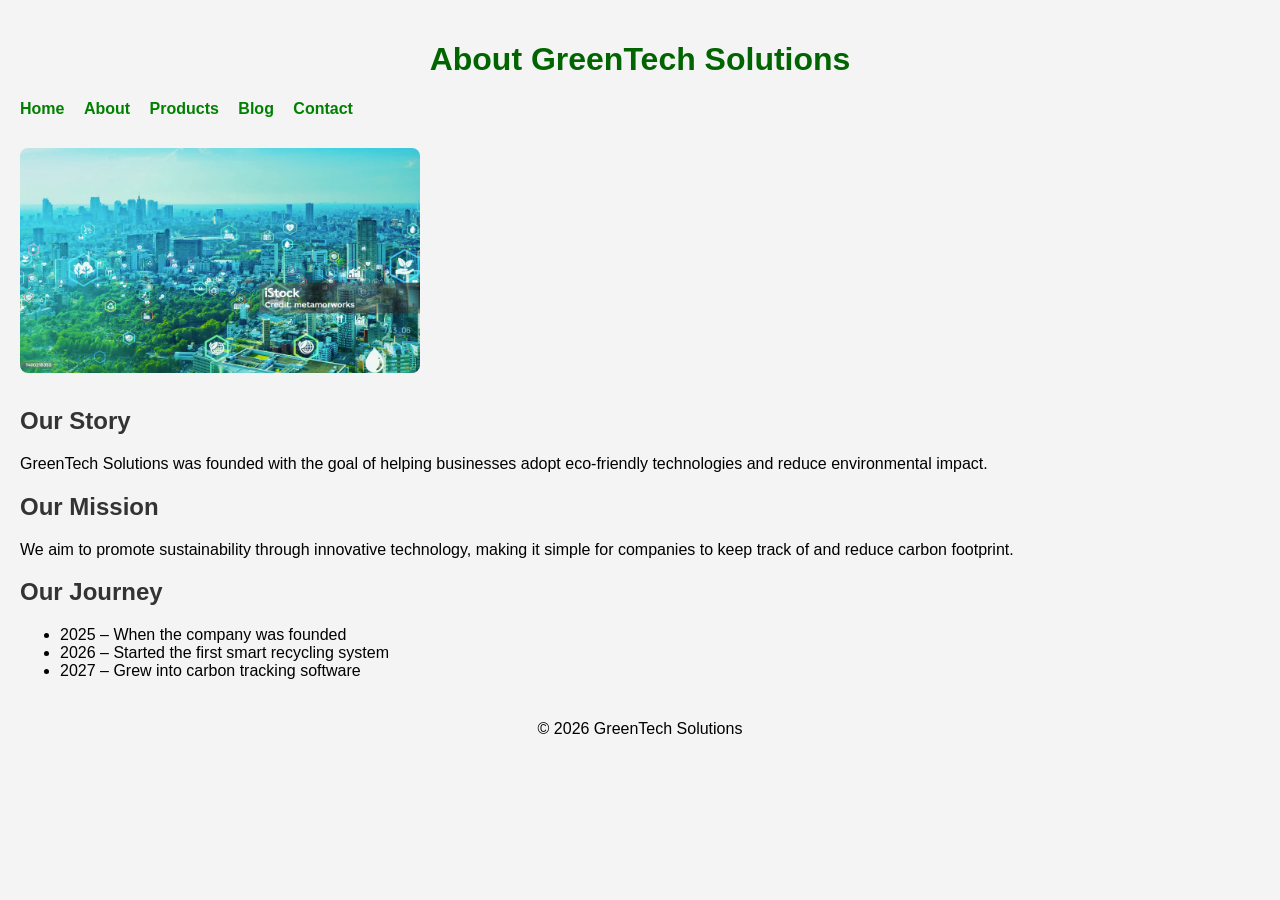
==== html/about.html @ feda9aaa "hope it works" ====
<!DOCTYPE html>
<html lang="en">
<head>
    <meta charset="UTF-8">
    <meta name="viewport" content="width=device-width, initial-scale=1.0">
    <title>GreenTech Solutions | About</title>
    <link rel="stylesheet" href="../css/styles.css">
</head>
<body>

    <header>
        <h1>About GreenTech Solutions</h1>
    </header>

    <nav>
        <a href="index.html">Home</a>
        <a href="about.html">About</a>
        <a href="products.html">Products</a>
        <a href="blog.html">Blog</a>
        <a href="contact.html">Contact</a>
    </nav>

    <main>
        <section>
            <img src="../images/istockphoto.jpg" alt="Planning" width="400">

            <h2>Our Story</h2>
            
            <p>
                GreenTech Solutions was founded with the goal of helping businesses adopt eco-friendly technologies and reduce environmental impact.
            </p>
            
        </section>

        <section>
            <h2>Our Mission</h2>
            <p>
                We aim to promote sustainability through innovative technology, making it simple for companies to keep track of and reduce carbon footprint.
            </p>
        </section>

        <section>
            <h2>Our Journey</h2>
            <ul>
                <li>2025 – When the company was founded</li>
                <li>2026 – Started the first smart recycling system</li>
                <li>2027 – Grew into carbon tracking software</li>
            </ul>
        </section>
    </main>

    <footer>
        <p>&copy; 2026 GreenTech Solutions</p>
    </footer>

</body>
</html>
---- css/styles.css ----
body {
    font-family: Arial, sans-serif;
    background-color: #f4f4f4;
    margin: 0;
    padding: 20px;
}

nav {
    margin-bottom: 20px;
}

nav a {
    margin-right: 15px;
    text-decoration: none;
    color: green;
    font-weight: bold;
}

nav a:hover {
    color: darkgreen;
}

h1 {
    color: darkgreen;
    text-align: center;
}

h2 {
    color: #333;
}

.card-container {
    display: flex;
    gap: 20px;
    flex-wrap: wrap;
}

.card {
    background: white;
    padding: 15px;
    border: 1px solid #ccc;
    width: 250px;
    border-radius: 8px;
}

input, textarea {
    width: 300px;
    padding: 8px;
}

footer {
    margin-top: 40px;
    text-align: center;
}

@media (max-width: 600px) {
    .card-container {
        flex-direction: column;
    }

    input, textarea {
        width: 100%;
    }
}
img {
    border-radius: 8px;
    margin: 10px 0;
}
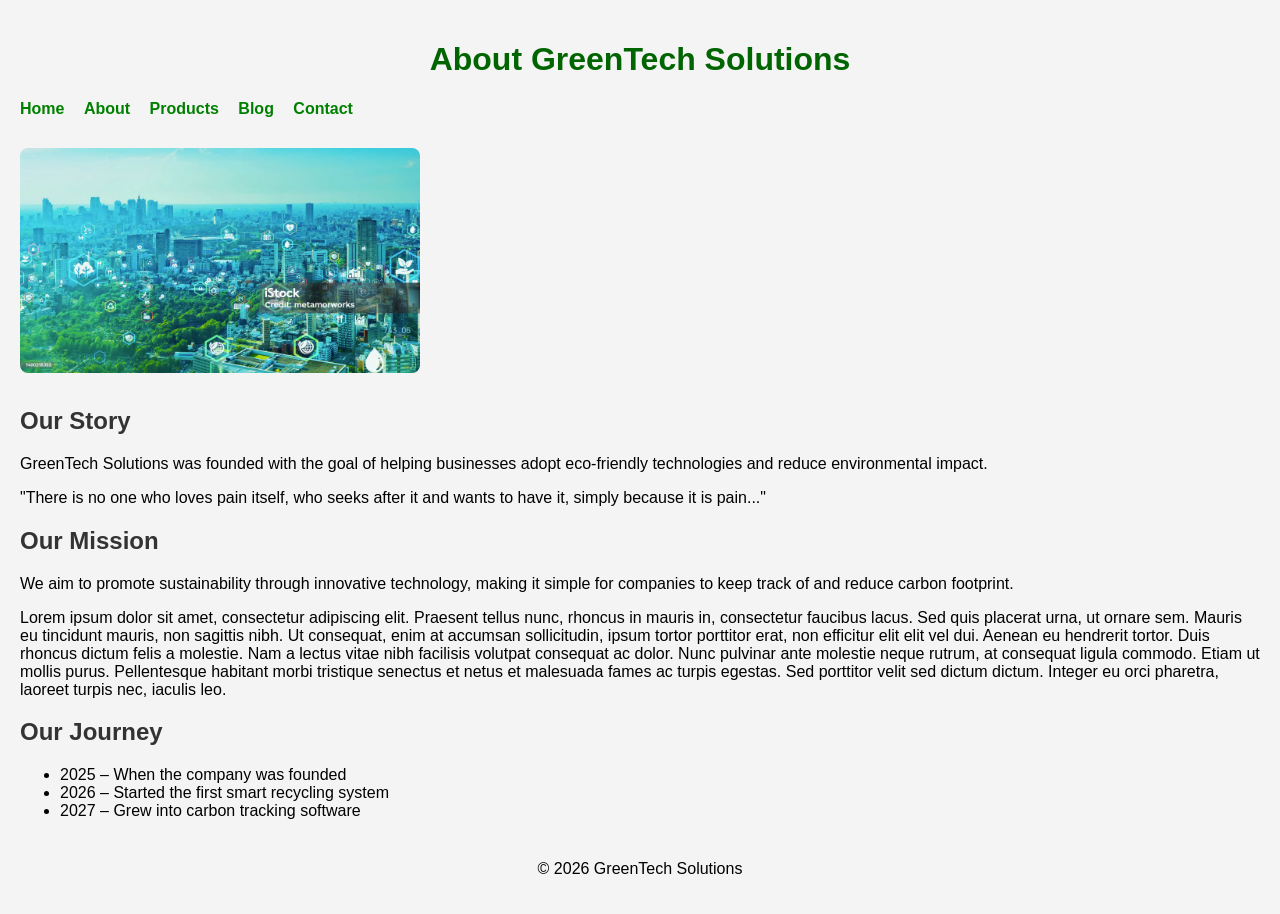
==== commit c4de621a: "changes" ====
--- a/html/about.html
+++ b/html/about.html
@@ -29,13 +29,18 @@
             <p>
                 GreenTech Solutions was founded with the goal of helping businesses adopt eco-friendly technologies and reduce environmental impact.
             </p>
-            
+            <p> 
+                "There is no one who loves pain itself, who seeks after it and wants to have it, simply because it is pain..."
+            </p>
         </section>
 
         <section>
             <h2>Our Mission</h2>
             <p>
                 We aim to promote sustainability through innovative technology, making it simple for companies to keep track of and reduce carbon footprint.
+            </p>
+            <p> 
+                Lorem ipsum dolor sit amet, consectetur adipiscing elit. Praesent tellus nunc, rhoncus in mauris in, consectetur faucibus lacus. Sed quis placerat urna, ut ornare sem. Mauris eu tincidunt mauris, non sagittis nibh. Ut consequat, enim at accumsan sollicitudin, ipsum tortor porttitor erat, non efficitur elit elit vel dui. Aenean eu hendrerit tortor. Duis rhoncus dictum felis a molestie. Nam a lectus vitae nibh facilisis volutpat consequat ac dolor. Nunc pulvinar ante molestie neque rutrum, at consequat ligula commodo. Etiam ut mollis purus. Pellentesque habitant morbi tristique senectus et netus et malesuada fames ac turpis egestas. Sed porttitor velit sed dictum dictum. Integer eu orci pharetra, laoreet turpis nec, iaculis leo.
             </p>
         </section>
 
